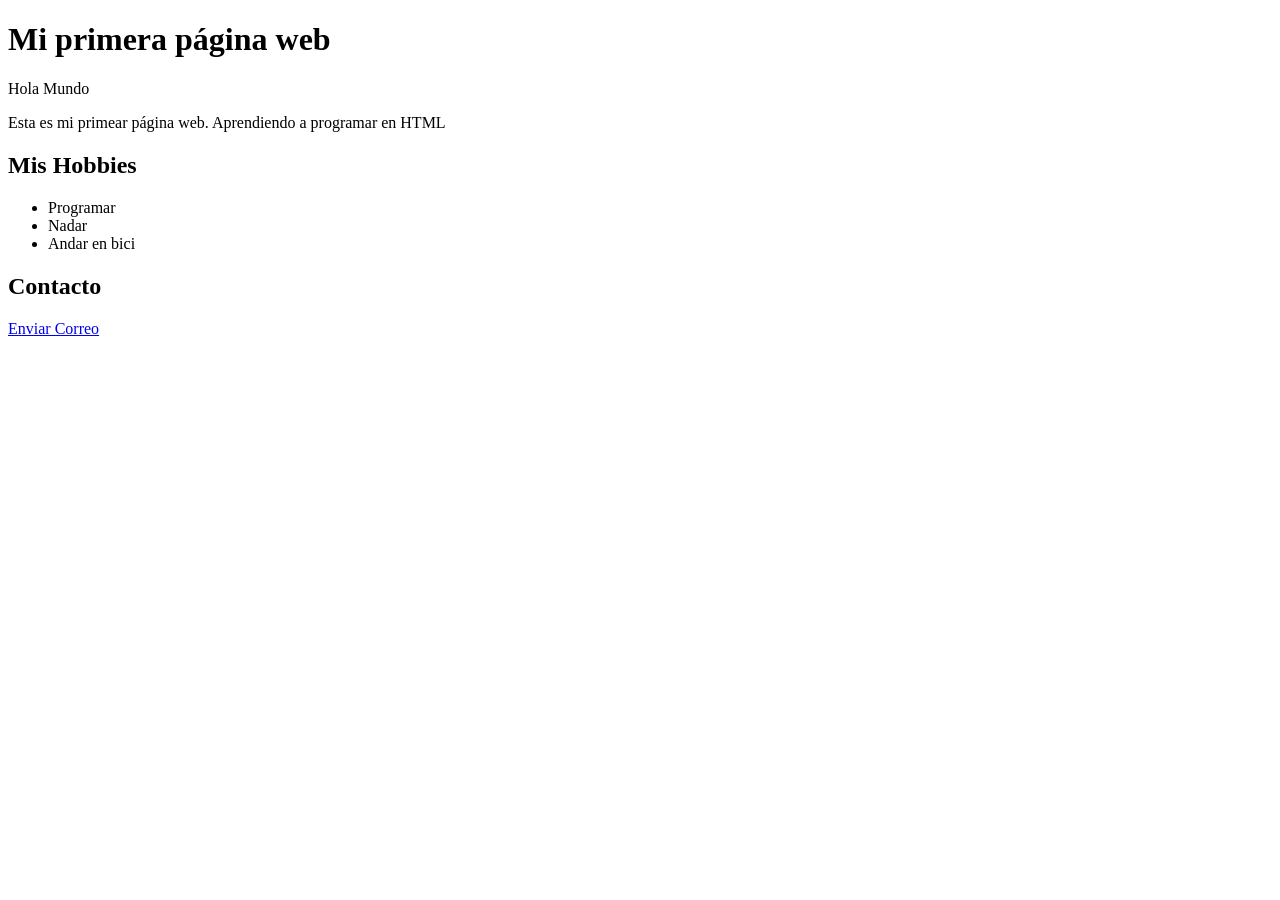
==== index.html @ fcb7dc5e "Primer Commit" ====
<!DOCTYPE html>
<html lang="en">

<head>
    <meta charset="UTF-8">
    <meta name="viewport" content="width=device-width, initial-scale=1.0">
    <title>Mi primera página</title>
</head>

<body>
    <h1>Mi primera página web</h1>

    <p>Hola Mundo</p>

    <p>Esta es mi primear página web. Aprendiendo a programar en HTML</p>

    <h2>Mis Hobbies</h2>
    <ul>
        <li>Programar</li>
        <li>Nadar</li>
        <li>Andar en bici</li>
    </ul>

    <h2>Contacto</h2>
    <a href="mailto:elias.bianchi@utec.edu.uy">Enviar Correo</a>
</body>

</html>
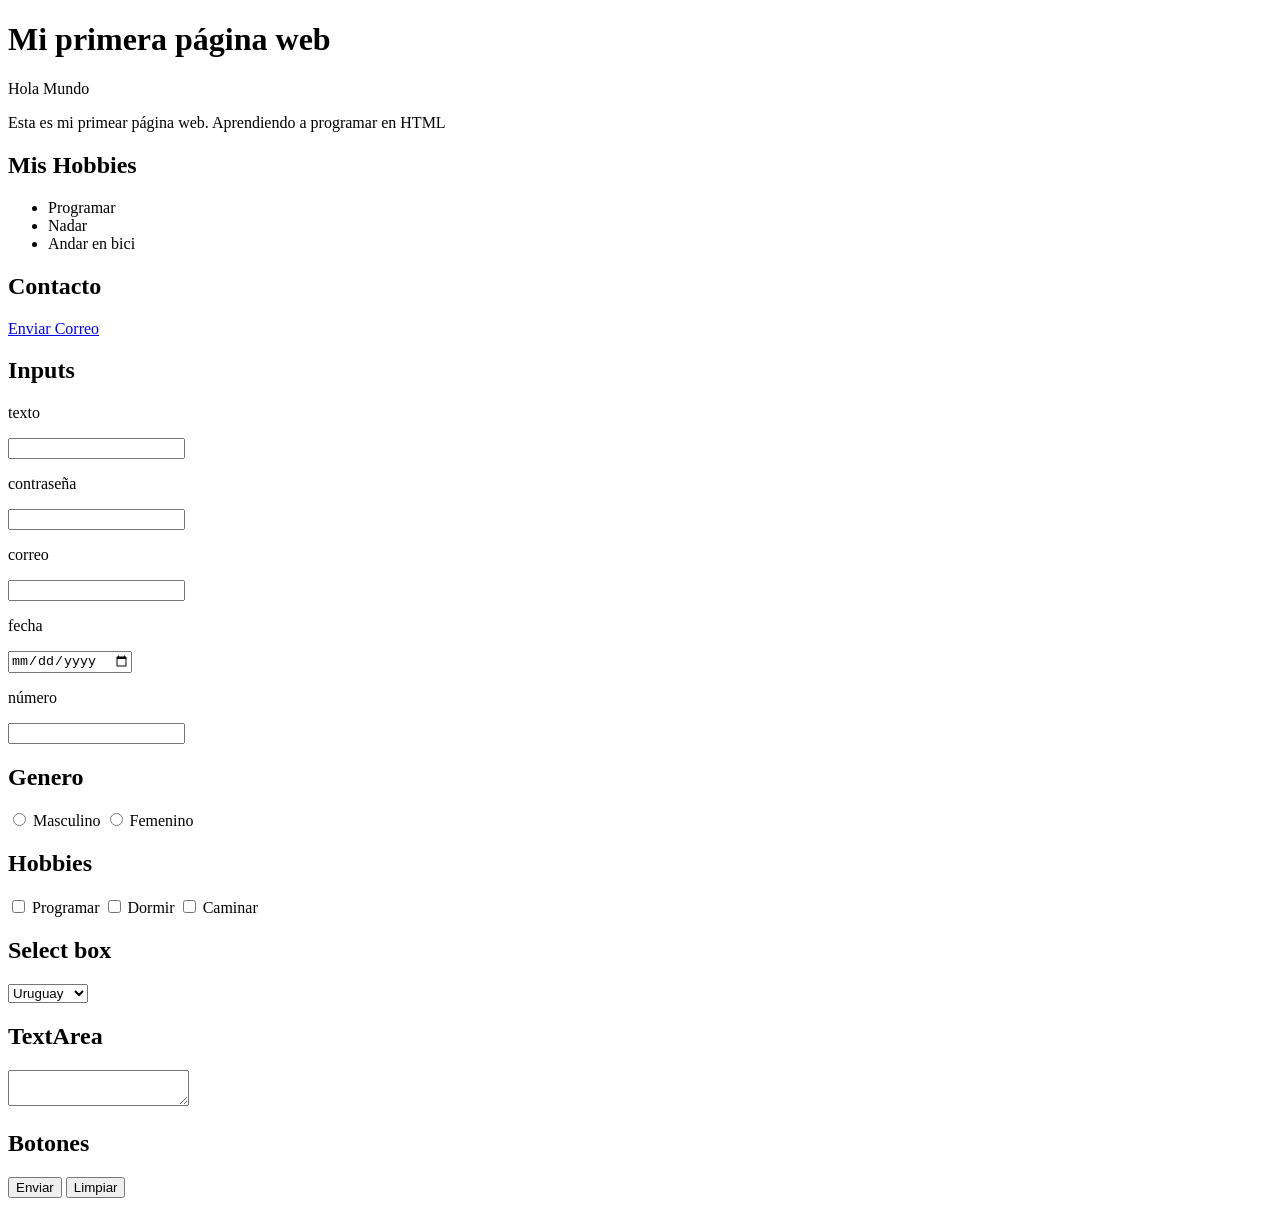
==== commit 72027d95: "Tarea de formulario" ====
--- a/index.html
+++ b/index.html
@@ -23,6 +23,72 @@
 
     <h2>Contacto</h2>
     <a href="mailto:elias.bianchi@utec.edu.uy">Enviar Correo</a>
+
+    <form action="/" method="GET">
+        <div class="inputs">
+            <h2>Inputs</h2>
+            <p>texto</p>
+            <input type="text" name="nombre">
+            <p>contraseña</p>
+            <input type="password">
+            <p>correo</p>
+            <input type="email">
+            <p>fecha</p>
+            <input type="date">
+            <p>número</p>
+            <input type="number">
+        </div>
+
+        <div class="radio">
+            <h2>Genero</h2>
+            <label>
+                <input type="radio" name="genero" value="masculino">
+                Masculino
+            </label>
+
+            <label>
+                <input type="radio" name="genero" value="femenino">
+                Femenino
+            </label>
+        </div>
+
+        <div class="checkbox">
+            <h2>Hobbies</h2>
+            <label>
+                <input type="checkbox" name="hobby" value="programar">
+                Programar
+            </label>
+            <label>
+                <input type="checkbox" name="hobby" value="Dormir">
+                Dormir
+            </label>
+            <label>
+                <input type="checkbox" name="hobby" value="caminar">
+                Caminar
+            </label>
+        </div>
+
+        <div class="select">
+            <h2>Select box</h2>
+            <select name="nacionalidad" id="">
+                <option value="uy">Uruguay</option>
+                <option value="ar">Argentina</option>
+            </select>
+        </div>
+
+        <!-- Esto es un comentario -->
+
+        <div class="textarea">
+            <h2>TextArea</h2>
+            <textarea name="textarea" id=""></textarea>
+        </div>
+
+        <div class="botones">
+            <h2>Botones</h2>
+            <button type="submit">Enviar</button>
+            <button type="reset">Limpiar</button>
+        </div>
+    </form>
 </body>
 
 </html>
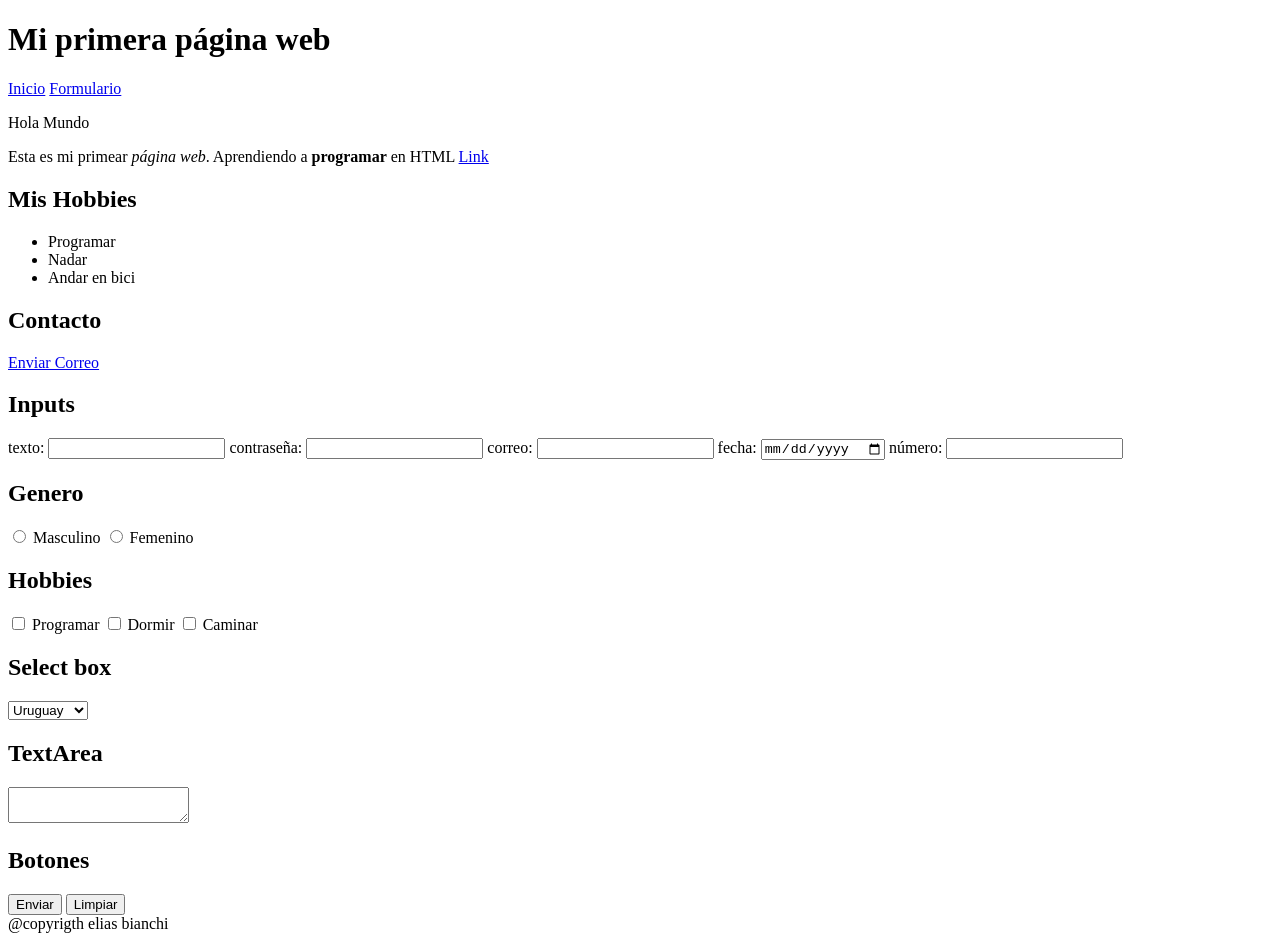
==== commit e65ce01e: "Html semántico" ====
--- a/index.html
+++ b/index.html
@@ -4,91 +4,119 @@
 <head>
     <meta charset="UTF-8">
     <meta name="viewport" content="width=device-width, initial-scale=1.0">
+    <!--<link rel="stylesheet" href="style.css">-->
     <title>Mi primera página</title>
+
 </head>
 
 <body>
-    <h1>Mi primera página web</h1>
+    <header>
+        <h1>Mi primera página web</h1>
+    </header>
 
-    <p>Hola Mundo</p>
+    <nav>
+        <a href="/">Inicio</a>
+        <a href="/formulario.html">Formulario</a>
+    </nav>
 
-    <p>Esta es mi primear página web. Aprendiendo a programar en HTML</p>
+    <main>
+        <p>Hola Mundo</p>
 
-    <h2>Mis Hobbies</h2>
-    <ul>
-        <li>Programar</li>
-        <li>Nadar</li>
-        <li>Andar en bici</li>
-    </ul>
+        <p>Esta es mi primear <em>página web</em>. Aprendiendo a <strong>programar</strong> en HTML <a href="/">Link</a>
+        </p>
 
-    <h2>Contacto</h2>
-    <a href="mailto:elias.bianchi@utec.edu.uy">Enviar Correo</a>
+        <h2>Mis Hobbies</h2>
+        <ul>
+            <li>Programar</li>
+            <li>Nadar</li>
+            <li>Andar en bici</li>
+        </ul>
 
-    <form action="/" method="GET">
-        <div class="inputs">
-            <h2>Inputs</h2>
-            <p>texto</p>
-            <input type="text" name="nombre">
-            <p>contraseña</p>
-            <input type="password">
-            <p>correo</p>
-            <input type="email">
-            <p>fecha</p>
-            <input type="date">
-            <p>número</p>
-            <input type="number">
-        </div>
+        <h2>Contacto</h2>
+        <a href="mailto:elias.bianchi@utec.edu.uy">Enviar Correo</a>
 
-        <div class="radio">
-            <h2>Genero</h2>
-            <label>
-                <input type="radio" name="genero" value="masculino">
-                Masculino
-            </label>
+        <section>
+            <form action="/" method="GET">
+                <div class="inputs container">
+                    <h2>Inputs</h2>
+                    <label>
+                        texto:
+                        <input type="text" name="nombre">
+                    </label>
+                    <label>
+                        contraseña:
+                        <input type="password">
+                    </label>
+                    <label>
+                        correo:
+                        <input type="email">
+                    </label>
+                    <label>
+                        fecha:
+                        <input type="date">
+                    </label>
+                    <label>
+                        número:
+                        <input type="number">
+                    </label>
+                </div>
 
-            <label>
-                <input type="radio" name="genero" value="femenino">
-                Femenino
-            </label>
-        </div>
+                <div class="radio container">
+                    <h2>Genero</h2>
+                    <label>
+                        <input type="radio" name="genero" value="masculino">
+                        Masculino
+                    </label>
 
-        <div class="checkbox">
-            <h2>Hobbies</h2>
-            <label>
-                <input type="checkbox" name="hobby" value="programar">
-                Programar
-            </label>
-            <label>
-                <input type="checkbox" name="hobby" value="Dormir">
-                Dormir
-            </label>
-            <label>
-                <input type="checkbox" name="hobby" value="caminar">
-                Caminar
-            </label>
-        </div>
+                    <label>
+                        <input type="radio" name="genero" value="femenino">
+                        Femenino
+                    </label>
+                </div>
 
-        <div class="select">
-            <h2>Select box</h2>
-            <select name="nacionalidad" id="">
-                <option value="uy">Uruguay</option>
-                <option value="ar">Argentina</option>
-            </select>
-        </div>
+                <div class="checkbox container">
+                    <h2>Hobbies</h2>
+                    <label>
+                        <input type="checkbox" name="hobby" value="programar">
+                        Programar
+                    </label>
+                    <label>
+                        <input type="checkbox" name="hobby" value="Dormir">
+                        Dormir
+                    </label>
+                    <label>
+                        <input type="checkbox" name="hobby" value="caminar">
+                        Caminar
+                    </label>
+                </div>
 
-        <!-- Esto es un comentario -->
+                <div class="select container">
+                    <h2>Select box</h2>
+                    <select name="nacionalidad" id="">
+                        <option value="uy">Uruguay</option>
+                        <option value="ar">Argentina</option>
+                    </select>
+                </div>
 
-        <div class="textarea">
-            <h2>TextArea</h2>
-            <textarea name="textarea" id=""></textarea>
-        </div>
+                <!-- Esto es un comentario -->
 
-        <div class="botones">
-            <h2>Botones</h2>
-            <button type="submit">Enviar</button>
-            <button type="reset">Limpiar</button>
-        </div>
-    </form>
+                <div class="textarea container">
+                    <h2>TextArea</h2>
+                    <textarea name="textarea" id=""></textarea>
+                </div>
+
+                <div class="botones container">
+                    <h2>Botones</h2>
+                    <button type="submit">Enviar</button>
+                    <button type="reset">Limpiar</button>
+                </div>
+            </form>
+        </section>
+    </main>
+
+    <footer>
+        @copyrigth elias bianchi
+    </footer>
 </body>
 
 </html>
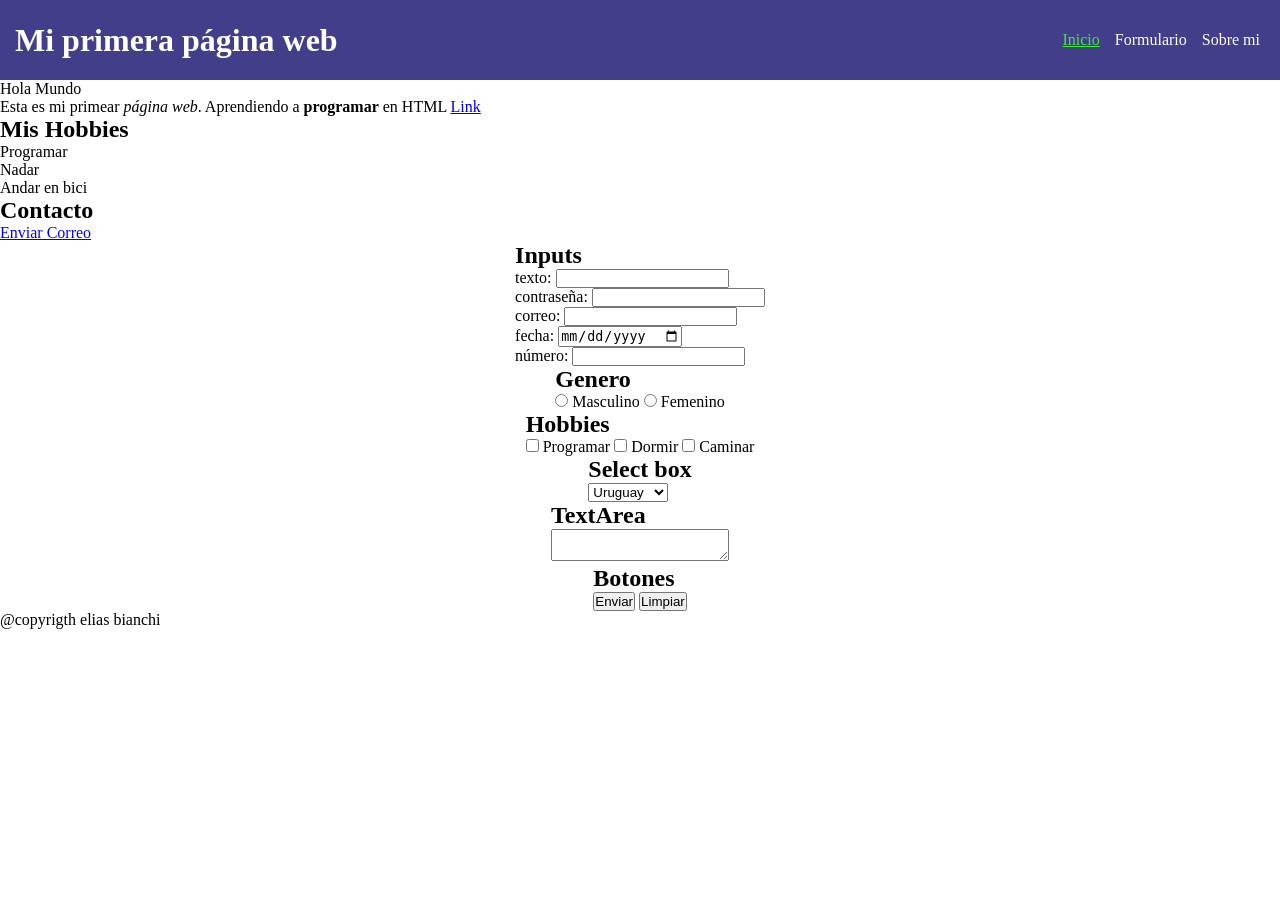
==== commit baaa1a30: "Estilando about.html" ====
--- a/index.html
+++ b/index.html
@@ -4,20 +4,22 @@
 <head>
     <meta charset="UTF-8">
     <meta name="viewport" content="width=device-width, initial-scale=1.0">
-    <!--<link rel="stylesheet" href="style.css">-->
+    <link rel="stylesheet" href="style.css">
     <title>Mi primera página</title>
 
 </head>
 
 <body>
     <header>
-        <h1>Mi primera página web</h1>
+        <h1 class="titulo">Mi primera página web</h1>
+
+        <nav>
+            <a href="/" class="selected">Inicio</a>
+            <a href="/formulario.html">Formulario</a>
+            <a href="/about.html">Sobre mi</a>
+        </nav>
     </header>
 
-    <nav>
-        <a href="/">Inicio</a>
-        <a href="/formulario.html">Formulario</a>
-    </nav>
 
     <main>
         <p>Hola Mundo</p>
--- a/style.css
+++ b/style.css
@@ -0,0 +1,64 @@
+* {
+    margin: 0;
+    padding: 0;
+    box-sizing: border-box;
+}
+
+header {
+    height: 80px;
+    background-color: #423e8a;
+    /* margin-bottom: 2rem; */
+    padding: 0 15px;
+
+
+    display: flex;
+    flex-direction: row;
+    align-items: center;
+    justify-content: space-between;
+}
+
+.titulo {
+    color: #fff;
+    cursor: no-drop;
+}
+
+nav {
+    height: 100%;
+    display: flex;
+    gap: 5px;
+}
+
+nav a {
+    height: 100%;
+    color: #fff;
+    padding: 5px;
+    display: flex;
+    flex-direction: column;
+    justify-content: center;
+
+    text-decoration: none;
+}
+
+nav a:hover {
+    background-color: rgba(0, 0, 0, 0.3);
+    text-decoration: underline;
+}
+
+nav a.selected {
+    color: #3CEB33;
+    text-decoration: underline;
+    cursor: default;
+}
+
+nav a.selected:hover {
+    background-color: transparent;
+}
+
+.container {
+    margin-inline: auto;
+    width: fit-content;
+}
+
+.inputs label {
+    display: block;
+}
